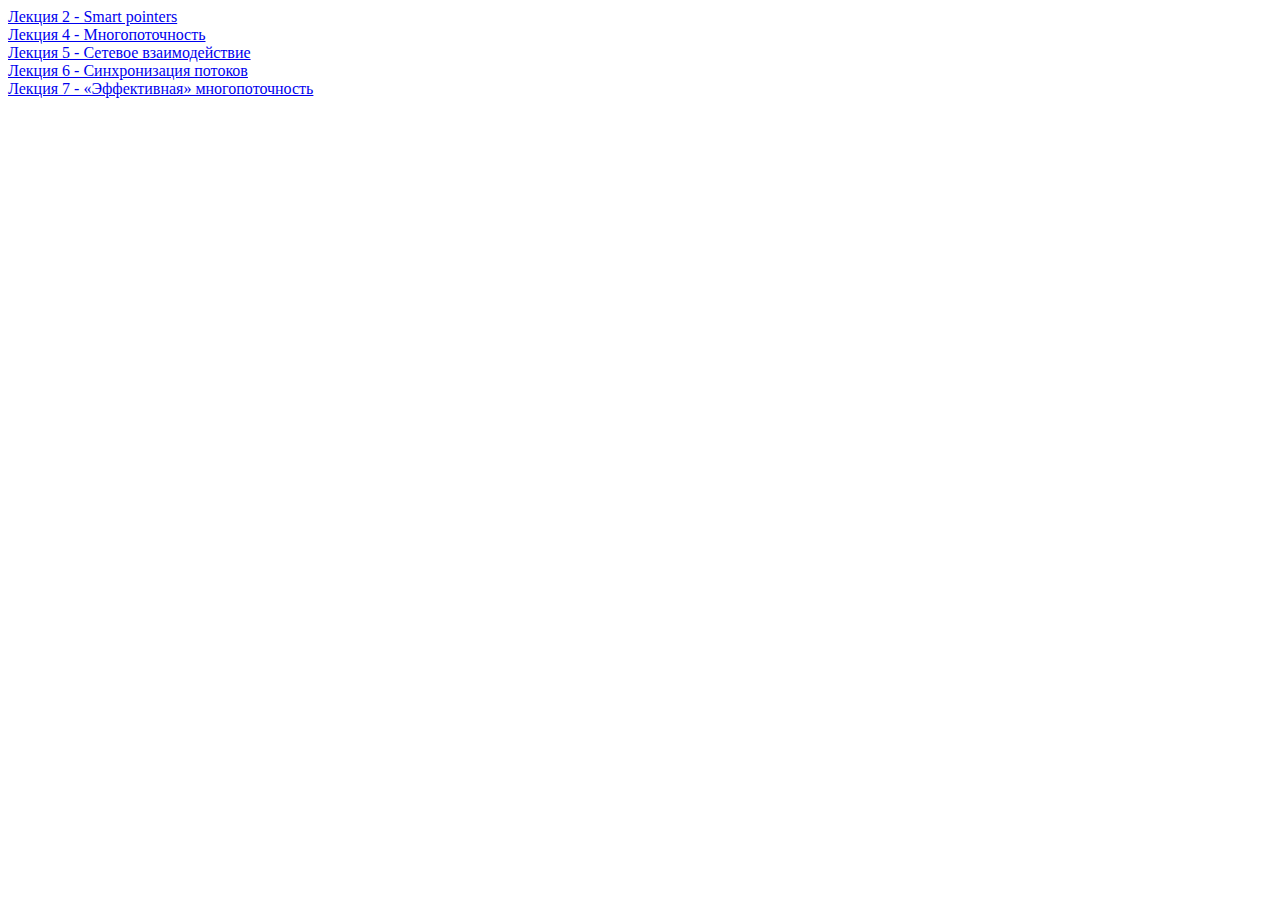
==== docs/index.html @ 244fc6b8 "prepared lec 07" ====
<!doctype html>
<html lang="en">

<head>
  <meta charset="utf-8">

  <title>title</title>

  <meta name="description" content="">
  <meta name="author" content="">
</head>

<body>
  

  <div class="contents">
  <div>
    <a id="lec-02" href="./lec_02/index.html" aria-hidden="true">Лекция 2 - Smart pointers</a>
  </div>
    
  <div>
    <a id="lec-04" href="./lec_04/index.html" aria-hidden="true">Лекция 4 - Многопоточность</a>
  </div>
  
  <div>
    <a id="lec-05" href="./lec_05/index.html" aria-hidden="true">Лекция 5 - Сетевое взаимодействие</a>
  </div>
  
  <div>
    <a id="lec-06" href="./lec_06/index.html" aria-hidden="true">Лекция 6 - Синхронизация потоков</a>
  </div>
  
  <div>
    <a id="lec-07" href="./lec_07/index.html" aria-hidden="true">Лекция 7 - «Эффективная» многопоточность</a>
  </div>
</body>

</html>
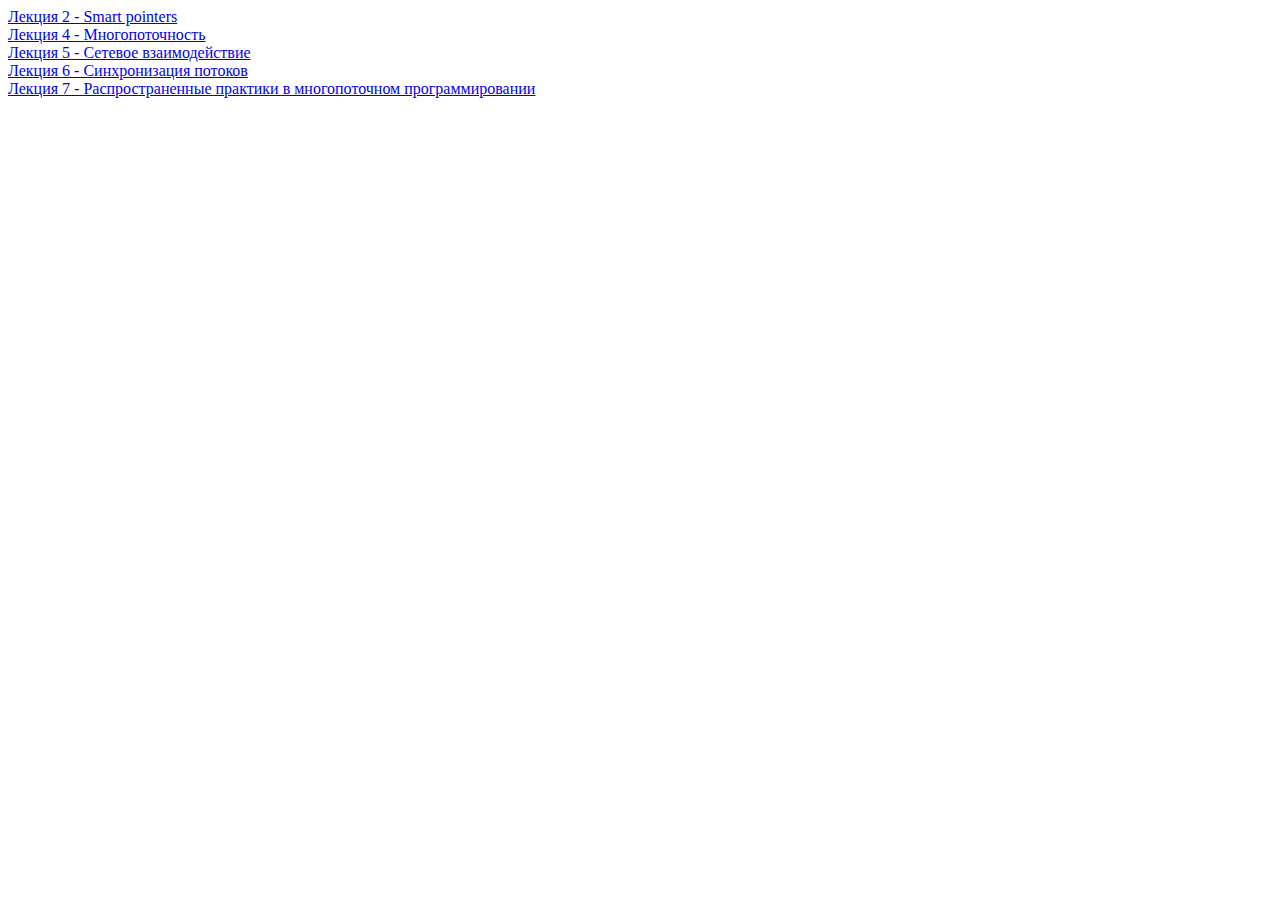
==== commit b967c502: "changed title" ====
--- a/docs/index.html
+++ b/docs/index.html
@@ -31,7 +31,7 @@
   </div>
   
   <div>
-    <a id="lec-07" href="./lec_07/index.html" aria-hidden="true">Лекция 7 - «Эффективная» многопоточность</a>
+    <a id="lec-07" href="./lec_07/index.html" aria-hidden="true">Лекция 7 - Распространенные практики в многопоточном программировании</a>
   </div>
 </body>
 
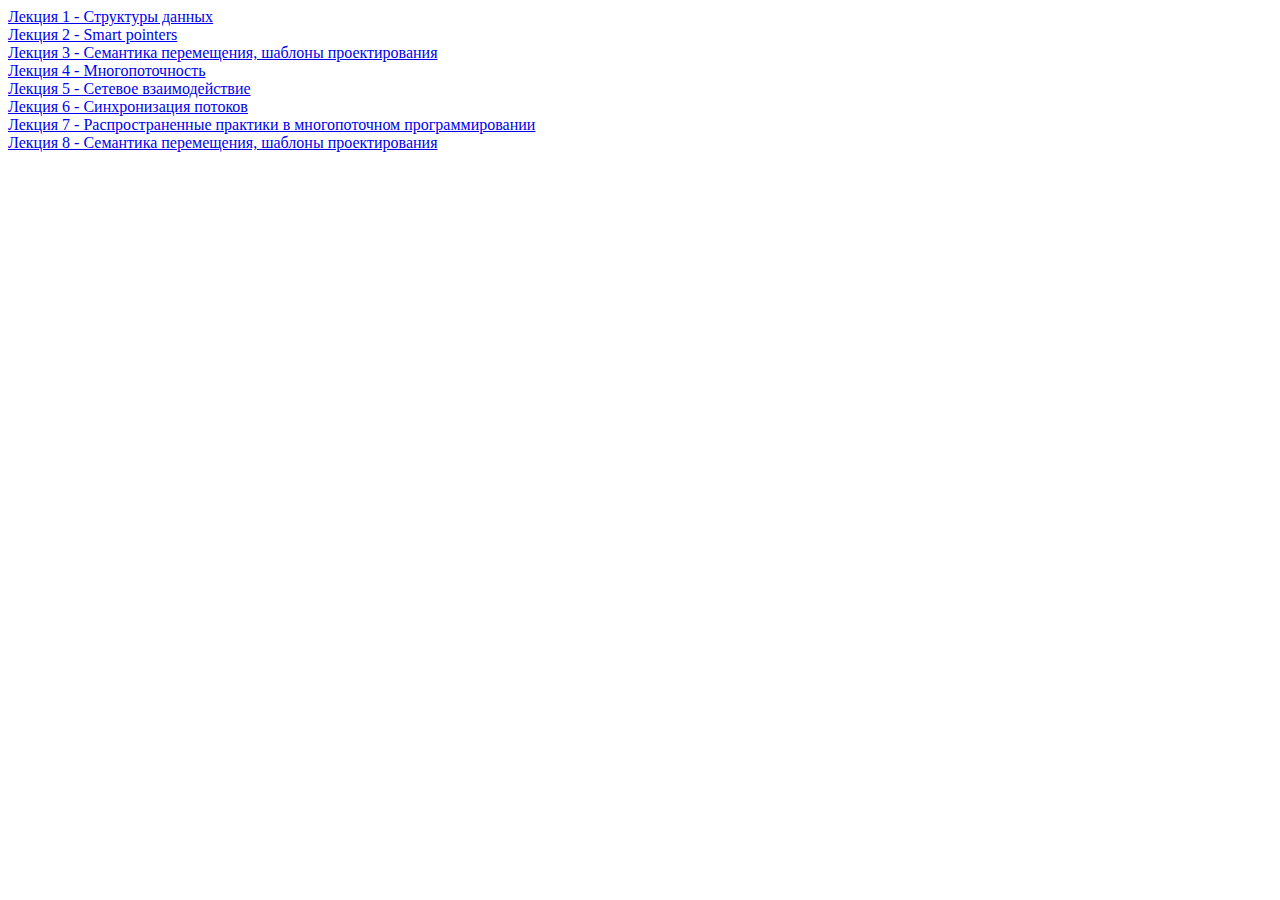
==== commit b2171db7: "fix index html" ====
--- a/docs/index.html
+++ b/docs/index.html
@@ -15,7 +15,15 @@
 
   <div class="contents">
   <div>
+    <a id="lec-01" href="./lec_01/index.html" aria-hidden="true">Лекция 1 - Структуры данных</a>
+  </div>
+  
+  <div>
     <a id="lec-02" href="./lec_02/index.html" aria-hidden="true">Лекция 2 - Smart pointers</a>
+  </div>
+  
+  <div>
+    <a id="lec-03" href="./lec_03/index.html" aria-hidden="true">Лекция 3 - Семантика перемещения, шаблоны проектирования</a>
   </div>
     
   <div>
@@ -33,6 +41,10 @@
   <div>
     <a id="lec-07" href="./lec_07/index.html" aria-hidden="true">Лекция 7 - Распространенные практики в многопоточном программировании</a>
   </div>
+  
+  <div>
+    <a id="lec-08" href="./lec_08/index.html" aria-hidden="true">Лекция 8 - Семантика перемещения, шаблоны проектирования</a>
+  </div>
 </body>
 
 </html>